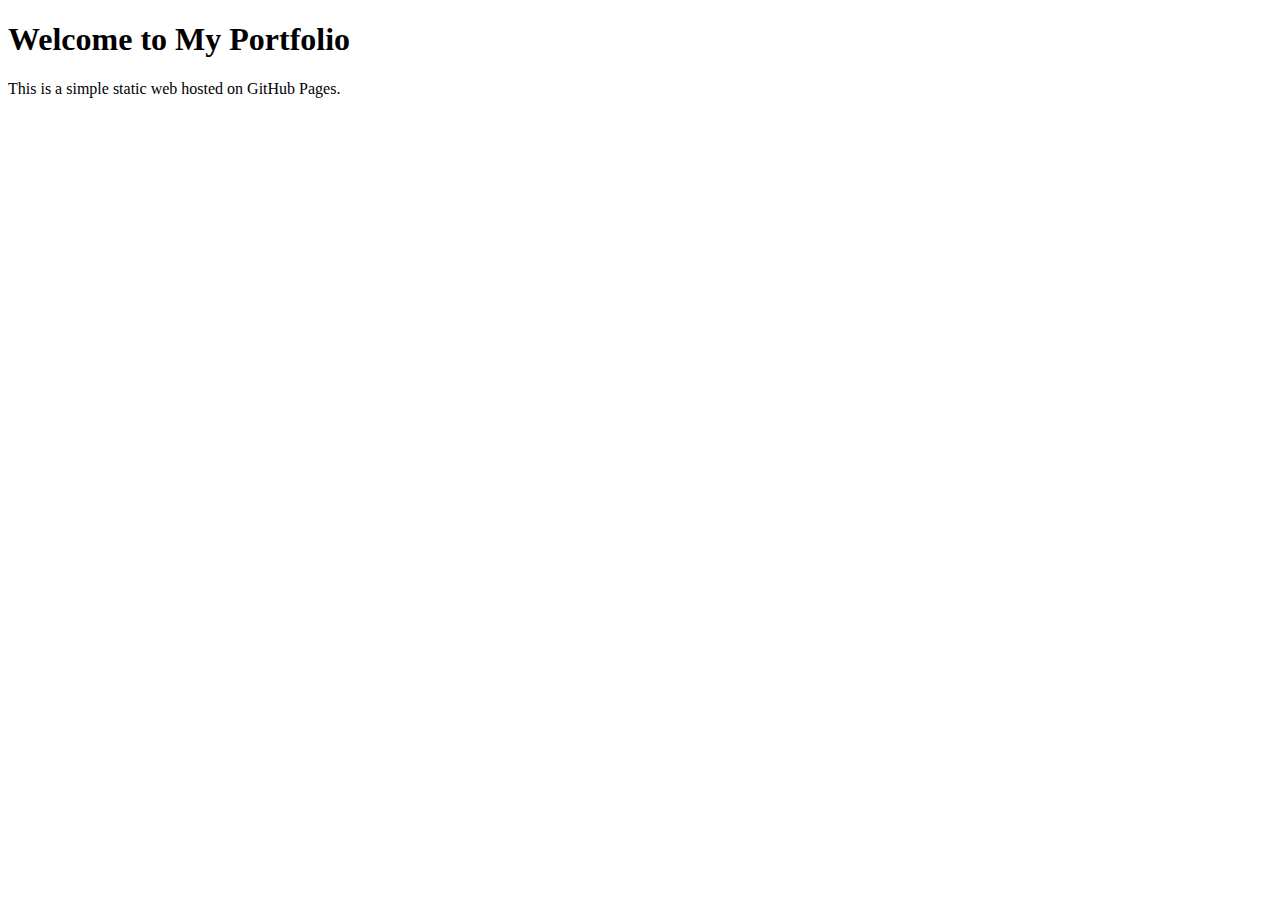
==== index.html @ e951c2b9 "initial commit" ====
<!DOCTYPE html>
<html lang="en">
<head>
    <meta charset="UTF-8">
    <meta name="viewport" content="width=device-width, initial-scale=1.0">
    <title>Portfolio</title>
    <link rel="stylesheet" href="style.css">
</head>
<body>
    <h1>Welcome to My Portfolio</h1>
    <p>This is a simple static web hosted on GitHub Pages.</p>
</body>
</html>
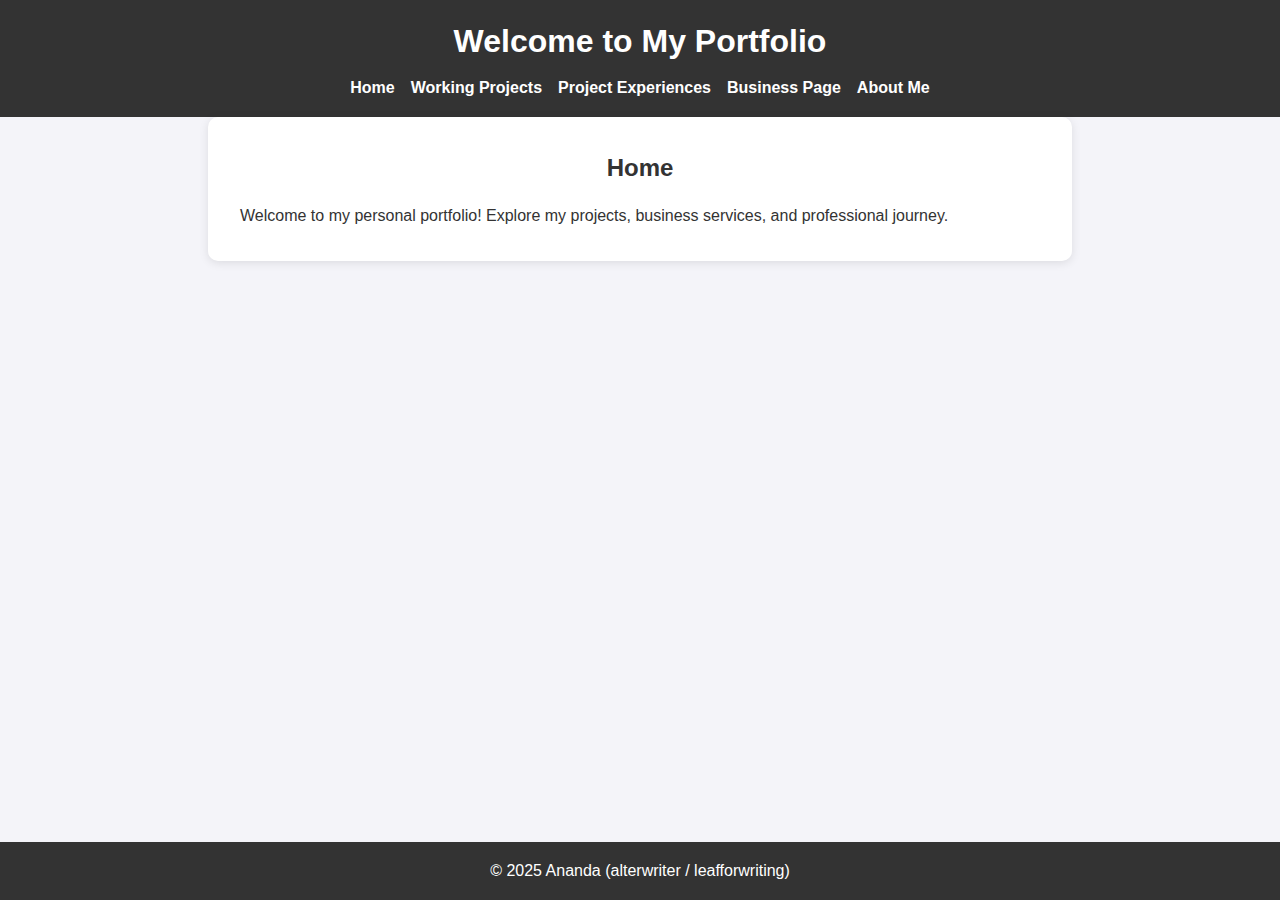
==== commit 5cc59546: "Added index.html for GitHub Pages" ====
--- a/index.html
+++ b/index.html
@@ -3,11 +3,33 @@
 <head>
     <meta charset="UTF-8">
     <meta name="viewport" content="width=device-width, initial-scale=1.0">
-    <title>Portfolio</title>
+    <title>Home - Personal Portfolio</title>
     <link rel="stylesheet" href="style.css">
 </head>
 <body>
-    <h1>Welcome to My Portfolio</h1>
-    <p>This is a simple static web hosted on GitHub Pages.</p>
+    <header>
+        <h1>Welcome to My Portfolio</h1>
+        <nav>
+            <ul>
+                <li><a href="index.html">Home</a></li>
+                <li><a href="working-projects.html">Working Projects</a></li>
+                <li><a href="project-experiences.html">Project Experiences</a></li>
+                <li><a href="business.html">Business Page</a></li>
+                <li><a href="about.html">About Me</a></li>
+            </ul>
+        </nav>
+    </header>
+
+    <main>
+        <section id="home">
+            <h2>Home</h2>
+            <p>Welcome to my personal portfolio! Explore my projects, business services, and professional journey.</p>
+        </section>
+    </main>
+
+    <footer>
+        <p>&copy; 2025 Ananda (alterwriter / leafforwriting)</p>
+    </footer>
+    <script src="script.js"></script>
 </body>
 </html>
--- a/style.css
+++ b/style.css
@@ -0,0 +1,89 @@
+/* General Reset */
+body, h1, h2, h3, p, ul, ol, li, a {
+    margin: 0;
+    padding: 0;
+    list-style: none;
+    text-decoration: none;
+}
+
+/* Body Styling */
+body {
+    font-family: Arial, sans-serif;
+    background-color: #f4f4f9;
+    color: #333;
+    line-height: 1.6;
+}
+
+/* Header Styling */
+header {
+    background-color: #333;
+    color: #fff;
+    padding: 1rem 0;
+    text-align: center;
+}
+
+header h1 {
+    margin-bottom: 0.5rem;
+}
+
+header nav ul {
+    display: flex;
+    justify-content: center;
+    gap: 1rem;
+}
+
+header nav ul li a {
+    color: #fff;
+    font-weight: bold;
+    transition: color 0.3s;
+}
+
+header nav ul li a:hover {
+    color: #ff5733;
+}
+
+/* Main Section Styling */
+main {
+    padding: 2rem;
+    margin: auto;
+    max-width: 800px;
+    background: #fff;
+    border-radius: 10px;
+    box-shadow: 0 2px 10px rgba(0, 0, 0, 0.1);
+}
+
+main h2 {
+    color: #333;
+    margin-bottom: 1rem;
+    text-align: center;
+}
+
+main ul, main ol {
+    margin-top: 1rem;
+    padding-left: 1.5rem;
+}
+
+/* Footer Styling */
+footer {
+    text-align: center;
+    padding: 1rem 0;
+    background-color: #333;
+    color: #fff;
+    position: fixed;
+    bottom: 0;
+    width: 100%;
+}
+
+footer p {
+    margin: 0;
+}
+
+/* Link Styling */
+a {
+    color: #333;
+}
+
+a:hover {
+    color: #ff5733;
+    text-decoration: underline;
+}
